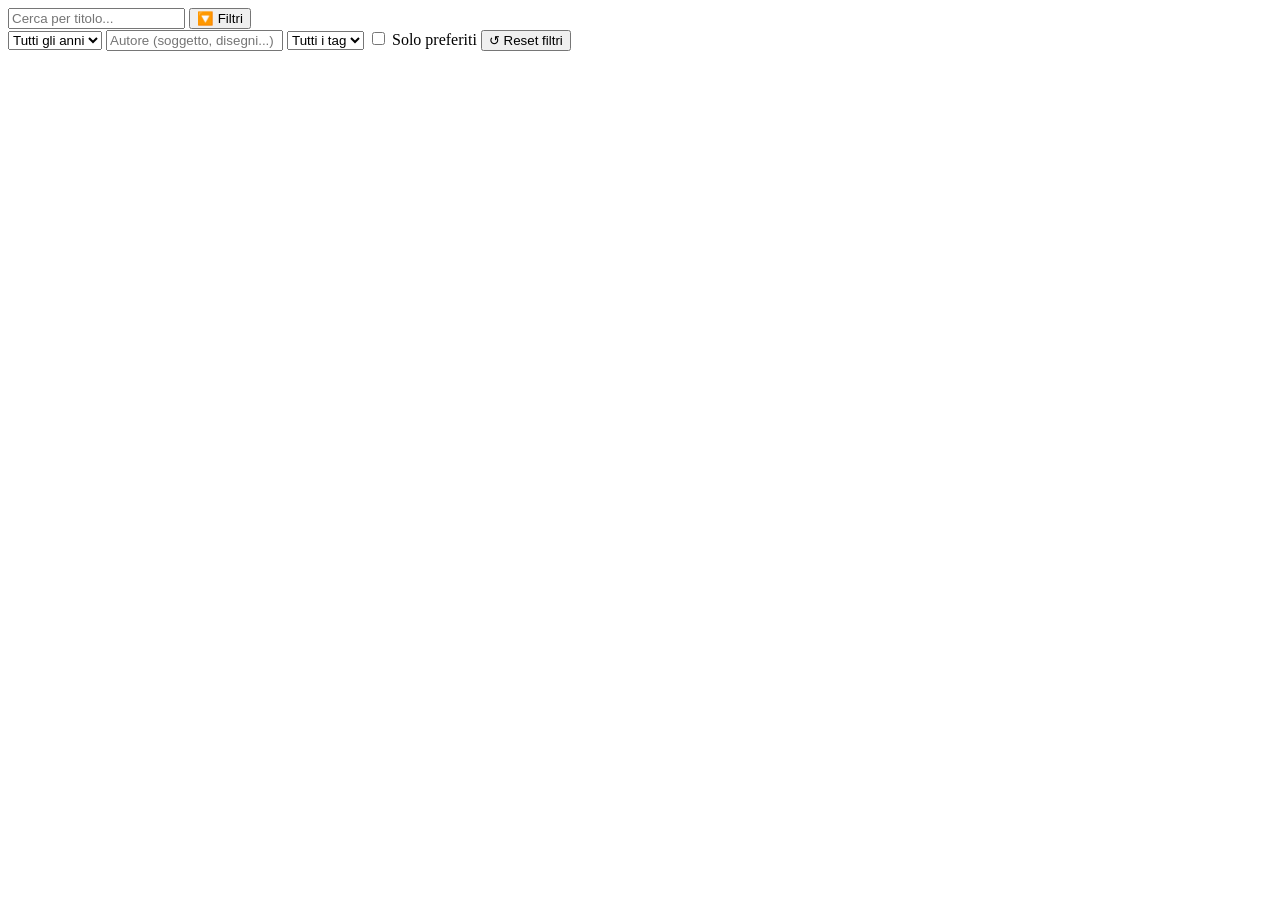
==== diabolik-archive/webapp/static/index.html @ eb921597 "Aggiunta interfaccia di consultazione" ====
<!DOCTYPE html>
<html lang="it">
<head>
    <meta charset="UTF-8">
    <meta name="viewport" content="width=device-width, initial-scale=1.0">
    <title>Diabolik Archive</title>
    <link rel="stylesheet" href="/static/style.css">
</head>
<body>
<script src="/static/app.js"></script>
<script>
    renderNavbar('home');
</script>

<div class="container">
    <div class="search-bar">
        <input type="text" id="q" placeholder="Cerca per titolo...">
        <button class="filters-toggle" onclick="toggleFilters()">🔽 Filtri</button>
    </div>

    <div class="filters-panel hidden" id="filters-panel">
        <select id="filter-anno">
            <option value="">Tutti gli anni</option>
        </select>
        <input type="text" id="filter-autore" placeholder="Autore (soggetto, disegni...)">
        <select id="filter-tag">
            <option value="">Tutti i tag</option>
        </select>
        <label>
            <input type="checkbox" id="filter-preferito">
            Solo preferiti
        </label>
        <button class="btn" onclick="resetFilters()">↺ Reset filtri</button>
    </div>

    <div class="results-counter" id="counter"></div>

    <div class="grid" id="grid"></div>

    <div class="pagination" id="pagination"></div>
</div>

<script>
    const LIMIT = 50;
    let currentPage = 1;
    let totalResults = 0;

    let allTags = [];

    function toggleFilters() {
        document.getElementById('filters-panel').classList.toggle('hidden');
    }

    function resetFilters() {
        document.getElementById('q').value = '';
        document.getElementById('filter-anno').value = '';
        document.getElementById('filter-autore').value = '';
        document.getElementById('filter-tag').value = '';
        document.getElementById('filter-preferito').checked = false;
        document.getElementById('filters-panel').classList.add('hidden');
        sessionStorage.removeItem('search-query');
        currentPage = 1;
        loadResults();
    }

    function buildQuery() {
        const params = new URLSearchParams();
        const q = document.getElementById('q').value.trim();
        const anno = document.getElementById('filter-anno').value;
        const autore = document.getElementById('filter-autore').value.trim();
        const preferito = document.getElementById('filter-preferito').checked;
        const tag = document.getElementById('filter-tag').value;

        if (q) params.set('q', q);
        if (anno) params.set('anno', anno);
        if (autore) params.set('autore', autore);
        if (preferito) params.set('preferito', '1');
        if (tag) params.set('tag', tag);

        params.set('limit', LIMIT);
        params.set('offset', (currentPage - 1) * LIMIT);
        params.set('order', localStorage.getItem('diabolik-order') || 'desc');

        return params.toString();
    }

    async function loadResults() {
        const qs = buildQuery();
        const data = await api('/api/albi?' + qs);
        totalResults = data.total;

        document.getElementById('counter').textContent =
            totalResults + ' albi trovati';

        const grid = document.getElementById('grid');
        grid.innerHTML = '';

        if (data.results.length === 0) {
            grid.innerHTML = '<p style="grid-column:1/-1;text-align:center;color:var(--text-secondary);padding:40px;">Nessun albo trovato</p>';
        }

        for (const a of data.results) {
            const card = document.createElement('div');
            card.className = 'card';
            card.onclick = () => {
                sessionStorage.setItem('search-query', qs);
                location.href = '/albo/' + encodeURIComponent(a.slug);
            };

            const coverSrc = coverUrl(a.copertina_locale);

            let badgesHtml = '';
            if (a.preferito) badgesHtml += '<span class="badge preferito">★</span>';
            if (a.ha_note) badgesHtml += '<span class="badge">📝</span>';

            card.innerHTML = `
                ${coverSrc
                    ? `<img class="cover" src="${coverSrc}" alt="${a.titolo}" onerror="imgFallback(this,'${(a.titolo || '').replace(/'/g, "\\'")}')">`
                    : `<div class="cover">${a.titolo || ''}</div>`}
                <div class="info">
                    <div class="titolo">
                        <span class="titolo-text">${a.titolo || '---'}</span>
                        ${badgesHtml ? `<span class="badges">${badgesHtml}</span>` : ''}
                    </div>
                    <div class="meta">${a.anno || '?'} · #${a.numero_inedito || '?'}</div>
                </div>
            `;
            grid.appendChild(card);
        }

        renderPagination();
    }

    function renderPagination() {
        const totalPages = Math.ceil(totalResults / LIMIT);
        const pag = document.getElementById('pagination');
        pag.innerHTML = '';

        if (totalPages <= 1) return;

        pag.appendChild(createPageBtn('← Precedente', currentPage - 1, currentPage <= 1));

        const start = Math.max(1, currentPage - 2);
        const end = Math.min(totalPages, currentPage + 2);

        if (start > 1) {
            pag.appendChild(createPageBtn('1', 1, false));
            if (start > 2) {
                const span = document.createElement('span');
                span.textContent = '...';
                pag.appendChild(span);
            }
        }

        for (let p = start; p <= end; p++) {
            const btn = createPageBtn(String(p), p, false);
            if (p === currentPage) btn.classList.add('active');
            pag.appendChild(btn);
        }

        if (end < totalPages) {
            if (end < totalPages - 1) {
                const span = document.createElement('span');
                span.textContent = '...';
                pag.appendChild(span);
            }
            pag.appendChild(createPageBtn(String(totalPages), totalPages, false));
        }

        pag.appendChild(createPageBtn('Successivo →', currentPage + 1, currentPage >= totalPages));
    }

    function createPageBtn(text, page, disabled) {
        const btn = document.createElement('button');
        btn.textContent = text;
        btn.disabled = disabled;
        if (!disabled) {
            btn.onclick = () => { currentPage = page; loadResults(); window.scrollTo(0, 0); };
        }
        return btn;
    }

    async function loadYears() {
        const years = await api('/api/albi/filters/years');
        const sel = document.getElementById('filter-anno');
        years.forEach(y => {
            const opt = document.createElement('option');
            opt.value = y;
            opt.textContent = y;
            sel.appendChild(opt);
        });
    }

    async function loadTags() {
        allTags = await api('/api/tags');
        const sel = document.getElementById('filter-tag');
        allTags.forEach(t => {
            const opt = document.createElement('option');
            opt.value = t.nome;
            opt.textContent = t.nome + ' (' + t.conteggio + ')';
            sel.appendChild(opt);
        });
    }

    function restoreSearch() {
        const qs = sessionStorage.getItem('search-query');
        if (qs) {
            const params = new URLSearchParams(qs);
            document.getElementById('q').value = params.get('q') || '';
            document.getElementById('filter-anno').value = params.get('anno') || '';
            document.getElementById('filter-autore').value = params.get('autore') || '';
            document.getElementById('filter-preferito').checked = params.get('preferito') === '1';
            const tag = params.get('tag') || '';
            document.getElementById('filter-tag').value = tag;
            if (tag || params.get('q') || params.get('anno') || params.get('autore') || params.get('preferito')) {
                document.getElementById('filters-panel').classList.remove('hidden');
            }
        }
    }

    const debouncedSearch = debounce(() => {
        currentPage = 1;
        loadResults();
    }, 300);

    document.getElementById('q').addEventListener('input', debouncedSearch);
    document.getElementById('filter-anno').addEventListener('change', debouncedSearch);
    document.getElementById('filter-autore').addEventListener('input', debouncedSearch);
    document.getElementById('filter-preferito').addEventListener('change', debouncedSearch);
    document.getElementById('filter-tag').addEventListener('change', debouncedSearch);

    async function init() {
        await Promise.all([loadYears(), loadTags()]);
        restoreSearch();
        loadResults();
    }

    init();
</script>
</body>
</html>
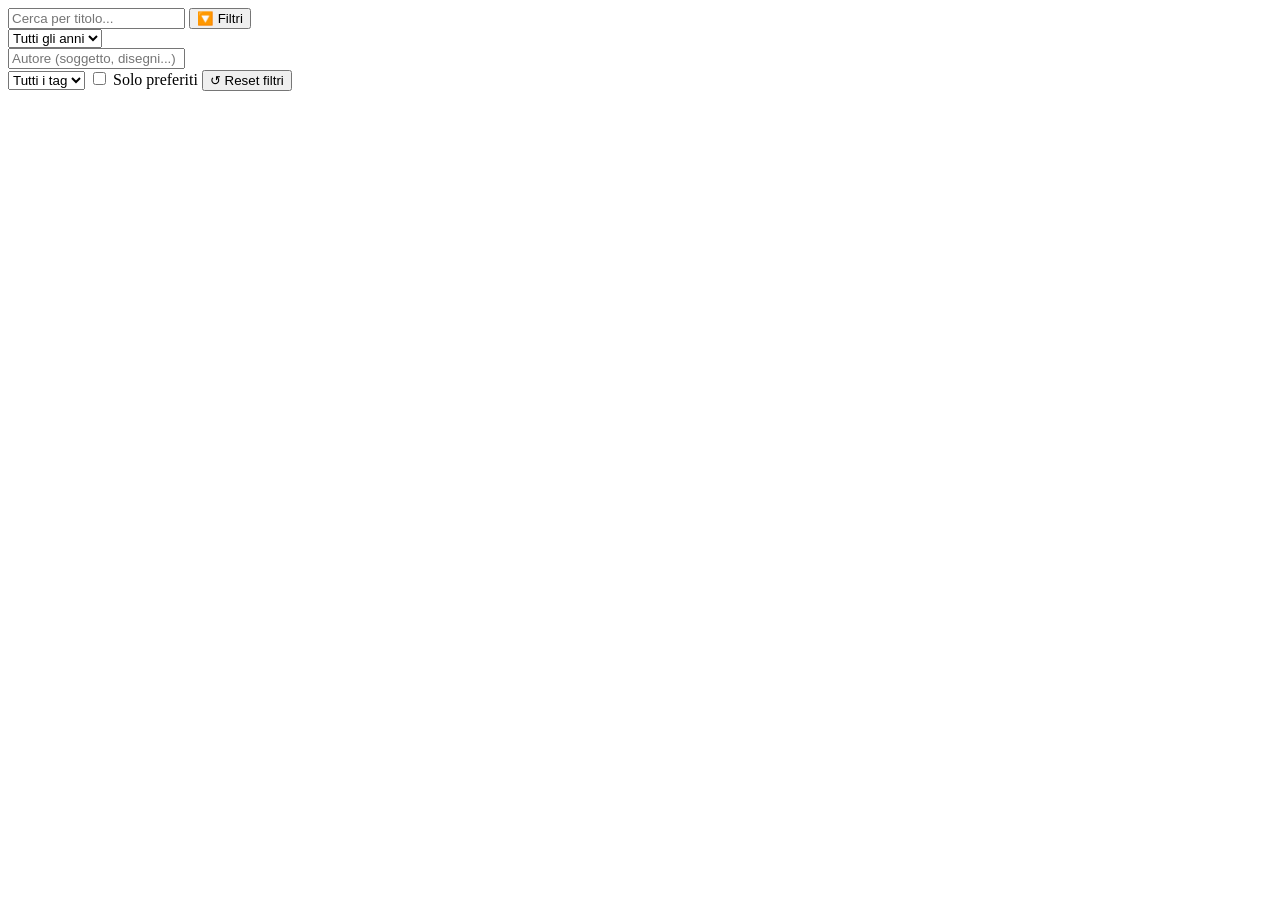
==== commit 961a28db: "fixes" ====
--- a/diabolik-archive/webapp/static/index.html
+++ b/diabolik-archive/webapp/static/index.html
@@ -4,6 +4,7 @@
     <meta charset="UTF-8">
     <meta name="viewport" content="width=device-width, initial-scale=1.0">
     <title>Diabolik Archive</title>
+    <link rel="icon" type="image/x-icon" href="/static/favicon.ico">
     <link rel="stylesheet" href="/static/style.css">
 </head>
 <body>
@@ -15,14 +16,17 @@
 <div class="container">
     <div class="search-bar">
         <input type="text" id="q" placeholder="Cerca per titolo...">
-        <button class="filters-toggle" onclick="toggleFilters()">🔽 Filtri</button>
+        <button class="filters-toggle" id="filters-toggle-btn" onclick="toggleFilters()">🔽 Filtri</button>
     </div>
 
     <div class="filters-panel hidden" id="filters-panel">
         <select id="filter-anno">
             <option value="">Tutti gli anni</option>
         </select>
-        <input type="text" id="filter-autore" placeholder="Autore (soggetto, disegni...)">
+        <div class="filter-autore-wrap">
+            <input type="text" id="filter-autore" placeholder="Autore (soggetto, disegni...)" autocomplete="off">
+            <div class="tag-suggestions" id="autore-suggestions"></div>
+        </div>
         <select id="filter-tag">
             <option value="">Tutti i tag</option>
         </select>
@@ -51,6 +55,22 @@
         document.getElementById('filters-panel').classList.toggle('hidden');
     }
 
+    function countActiveFilters() {
+        let count = 0;
+        if (document.getElementById('filter-anno').value) count++;
+        if (document.getElementById('filter-autore').value.trim()) count++;
+        if (document.getElementById('filter-tag').value) count++;
+        if (document.getElementById('filter-preferito').checked) count++;
+        return count;
+    }
+
+    function updateFiltersToggle() {
+        const btn = document.getElementById('filters-toggle-btn');
+        const count = countActiveFilters();
+        btn.textContent = count > 0 ? `🔽 Filtri (${count})` : '🔽 Filtri';
+        btn.style.color = count > 0 ? 'var(--accent)' : '';
+    }
+
     function resetFilters() {
         document.getElementById('q').value = '';
         document.getElementById('filter-anno').value = '';
@@ -58,8 +78,10 @@
         document.getElementById('filter-tag').value = '';
         document.getElementById('filter-preferito').checked = false;
         document.getElementById('filters-panel').classList.add('hidden');
+        document.getElementById('autore-suggestions').classList.remove('active');
         sessionStorage.removeItem('search-query');
         currentPage = 1;
+        updateFiltersToggle();
         loadResults();
     }
 
@@ -84,7 +106,25 @@
         return params.toString();
     }
 
+    function showSkeletons() {
+        const grid = document.getElementById('grid');
+        const count = Math.min(Math.max(totalResults || 12, 6), 24);
+        let html = '';
+        for (let i = 0; i < count; i++) {
+            html += `
+                <div class="card-skeleton">
+                    <div class="cover-skeleton skeleton"></div>
+                    <div class="info-skeleton">
+                        <div class="${i % 3 === 2 ? 'title-skeleton-short' : 'title-skeleton'} skeleton"></div>
+                        <div class="meta-skeleton skeleton"></div>
+                    </div>
+                </div>`;
+        }
+        grid.innerHTML = html;
+    }
+
     async function loadResults() {
+        showSkeletons();
         const qs = buildQuery();
         const data = await api('/api/albi?' + qs);
         totalResults = data.total;
@@ -96,7 +136,7 @@
         grid.innerHTML = '';
 
         if (data.results.length === 0) {
-            grid.innerHTML = '<p style="grid-column:1/-1;text-align:center;color:var(--text-secondary);padding:40px;">Nessun albo trovato</p>';
+            grid.innerHTML = '<p class="grid-empty">Nessun albo trovato</p>';
         }
 
         for (const a of data.results) {
@@ -115,19 +155,20 @@
 
             card.innerHTML = `
                 ${coverSrc
-                    ? `<img class="cover" src="${coverSrc}" alt="${a.titolo}" onerror="imgFallback(this,'${(a.titolo || '').replace(/'/g, "\\'")}')">`
-                    : `<div class="cover">${a.titolo || ''}</div>`}
+                    ? `<img class="cover" src="${escapeHtml(coverSrc)}" alt="${escapeHtml(a.titolo)}" data-titolo="${escapeHtml(a.titolo)}" onerror="imgFallback(this)">`
+                    : `<div class="cover">${escapeHtml(a.titolo)}</div>`}
                 <div class="info">
                     <div class="titolo">
-                        <span class="titolo-text">${a.titolo || '---'}</span>
+                        <span class="titolo-text">${escapeHtml(a.titolo) || '---'}</span>
                         ${badgesHtml ? `<span class="badges">${badgesHtml}</span>` : ''}
                     </div>
-                    <div class="meta">${a.anno || '?'} · #${a.numero_inedito || '?'}</div>
+                    <div class="meta">${escapeHtml(String(a.anno || '?'))} · #${escapeHtml(String(a.numero_inedito || '?'))}</div>
                 </div>
             `;
             grid.appendChild(card);
         }
 
+        updateFiltersToggle();
         renderPagination();
     }
 
@@ -229,9 +270,54 @@
     document.getElementById('filter-preferito').addEventListener('change', debouncedSearch);
     document.getElementById('filter-tag').addEventListener('change', debouncedSearch);
 
+    // Autore autocomplete
+    function initAutoreAutocomplete() {
+        const input = document.getElementById('filter-autore');
+        const suggestions = document.getElementById('autore-suggestions');
+
+        const fetchSuggestions = debounce(async function() {
+            const val = input.value.trim();
+            if (!val) {
+                suggestions.classList.remove('active');
+                return;
+            }
+            try {
+                const results = await api('/api/albi/filters/autori?q=' + encodeURIComponent(val));
+                if (!results.length) {
+                    suggestions.classList.remove('active');
+                    return;
+                }
+                suggestions.innerHTML = results.map(r =>
+                    `<div class="tag-suggestion-item" data-val="${escapeHtml(r)}">${escapeHtml(r)}</div>`
+                ).join('');
+                suggestions.classList.add('active');
+
+                suggestions.querySelectorAll('.tag-suggestion-item').forEach(item => {
+                    item.onclick = function() {
+                        input.value = this.dataset.val;
+                        suggestions.classList.remove('active');
+                        currentPage = 1;
+                        loadResults();
+                    };
+                });
+            } catch (e) {
+                suggestions.classList.remove('active');
+            }
+        }, 250);
+
+        input.addEventListener('input', fetchSuggestions);
+
+        document.addEventListener('click', function(e) {
+            if (!e.target.closest('.filter-autore-wrap')) {
+                suggestions.classList.remove('active');
+            }
+        });
+    }
+
     async function init() {
         await Promise.all([loadYears(), loadTags()]);
         restoreSearch();
+        initAutoreAutocomplete();
         loadResults();
     }
 
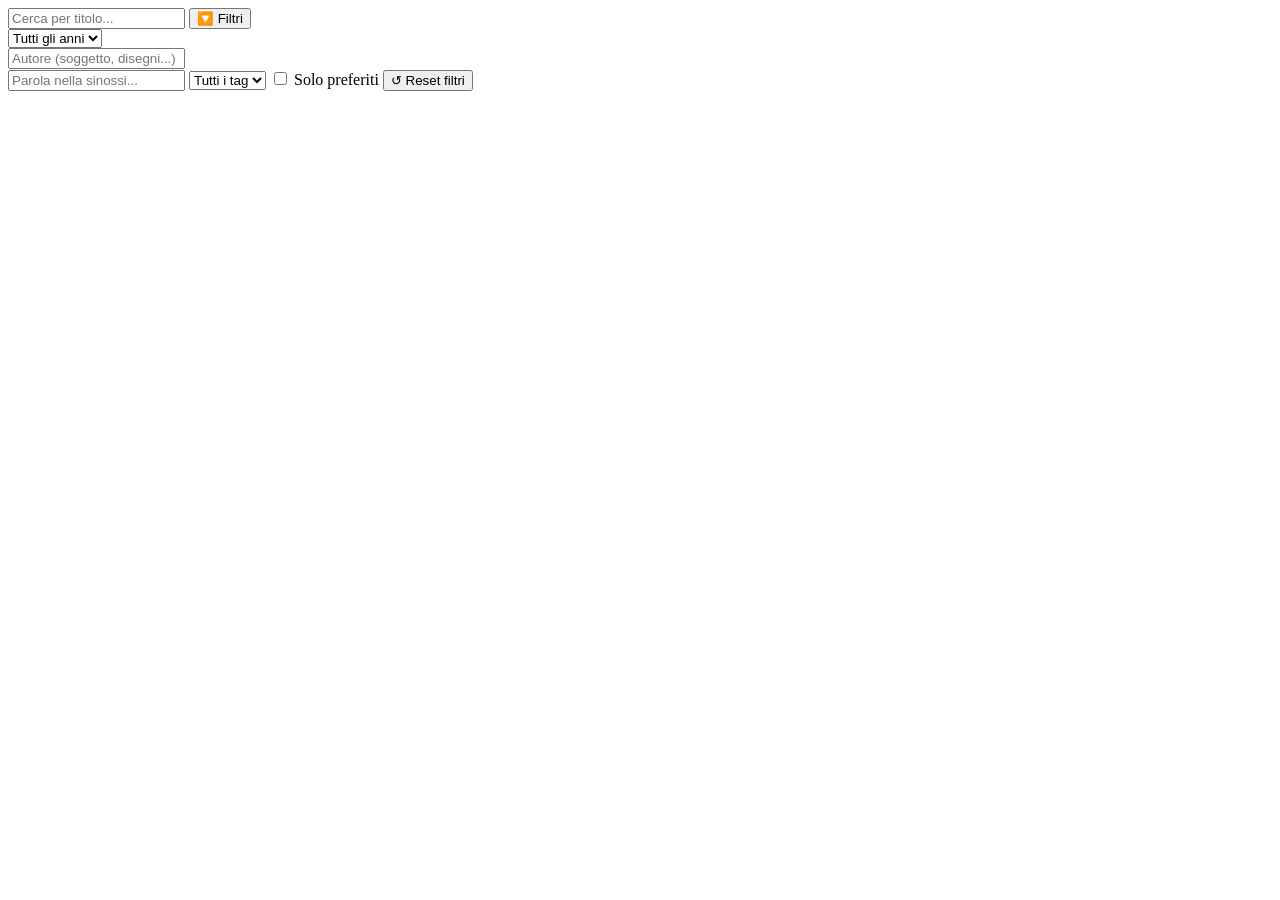
==== commit bf7c50fc: "better mobile interface" ====
--- a/diabolik-archive/webapp/static/index.html
+++ b/diabolik-archive/webapp/static/index.html
@@ -27,6 +27,7 @@
             <input type="text" id="filter-autore" placeholder="Autore (soggetto, disegni...)" autocomplete="off">
             <div class="tag-suggestions" id="autore-suggestions"></div>
         </div>
+        <input type="text" id="filter-sinossi" placeholder="Parola nella sinossi...">
         <select id="filter-tag">
             <option value="">Tutti i tag</option>
         </select>
@@ -52,13 +53,17 @@
     let allTags = [];
 
     function toggleFilters() {
-        document.getElementById('filters-panel').classList.toggle('hidden');
+        const panel = document.getElementById('filters-panel');
+        const isHidden = panel.classList.contains('hidden');
+        if (!isHidden && countActiveFilters() > 0) return;
+        panel.classList.toggle('hidden');
     }
 
     function countActiveFilters() {
         let count = 0;
         if (document.getElementById('filter-anno').value) count++;
         if (document.getElementById('filter-autore').value.trim()) count++;
+        if (document.getElementById('filter-sinossi').value.trim()) count++;
         if (document.getElementById('filter-tag').value) count++;
         if (document.getElementById('filter-preferito').checked) count++;
         return count;
@@ -75,6 +80,7 @@
         document.getElementById('q').value = '';
         document.getElementById('filter-anno').value = '';
         document.getElementById('filter-autore').value = '';
+        document.getElementById('filter-sinossi').value = '';
         document.getElementById('filter-tag').value = '';
         document.getElementById('filter-preferito').checked = false;
         document.getElementById('filters-panel').classList.add('hidden');
@@ -90,12 +96,14 @@
         const q = document.getElementById('q').value.trim();
         const anno = document.getElementById('filter-anno').value;
         const autore = document.getElementById('filter-autore').value.trim();
+        const sinossi = document.getElementById('filter-sinossi').value.trim();
         const preferito = document.getElementById('filter-preferito').checked;
         const tag = document.getElementById('filter-tag').value;
 
         if (q) params.set('q', q);
         if (anno) params.set('anno', anno);
         if (autore) params.set('autore', autore);
+        if (sinossi) params.set('sinossi', sinossi);
         if (preferito) params.set('preferito', '1');
         if (tag) params.set('tag', tag);
 
@@ -250,10 +258,11 @@
             document.getElementById('q').value = params.get('q') || '';
             document.getElementById('filter-anno').value = params.get('anno') || '';
             document.getElementById('filter-autore').value = params.get('autore') || '';
+            document.getElementById('filter-sinossi').value = params.get('sinossi') || '';
             document.getElementById('filter-preferito').checked = params.get('preferito') === '1';
             const tag = params.get('tag') || '';
             document.getElementById('filter-tag').value = tag;
-            if (tag || params.get('q') || params.get('anno') || params.get('autore') || params.get('preferito')) {
+            if (tag || params.get('q') || params.get('anno') || params.get('autore') || params.get('sinossi') || params.get('preferito')) {
                 document.getElementById('filters-panel').classList.remove('hidden');
             }
         }
@@ -267,6 +276,7 @@
     document.getElementById('q').addEventListener('input', debouncedSearch);
     document.getElementById('filter-anno').addEventListener('change', debouncedSearch);
     document.getElementById('filter-autore').addEventListener('input', debouncedSearch);
+    document.getElementById('filter-sinossi').addEventListener('input', debouncedSearch);
     document.getElementById('filter-preferito').addEventListener('change', debouncedSearch);
     document.getElementById('filter-tag').addEventListener('change', debouncedSearch);
 
